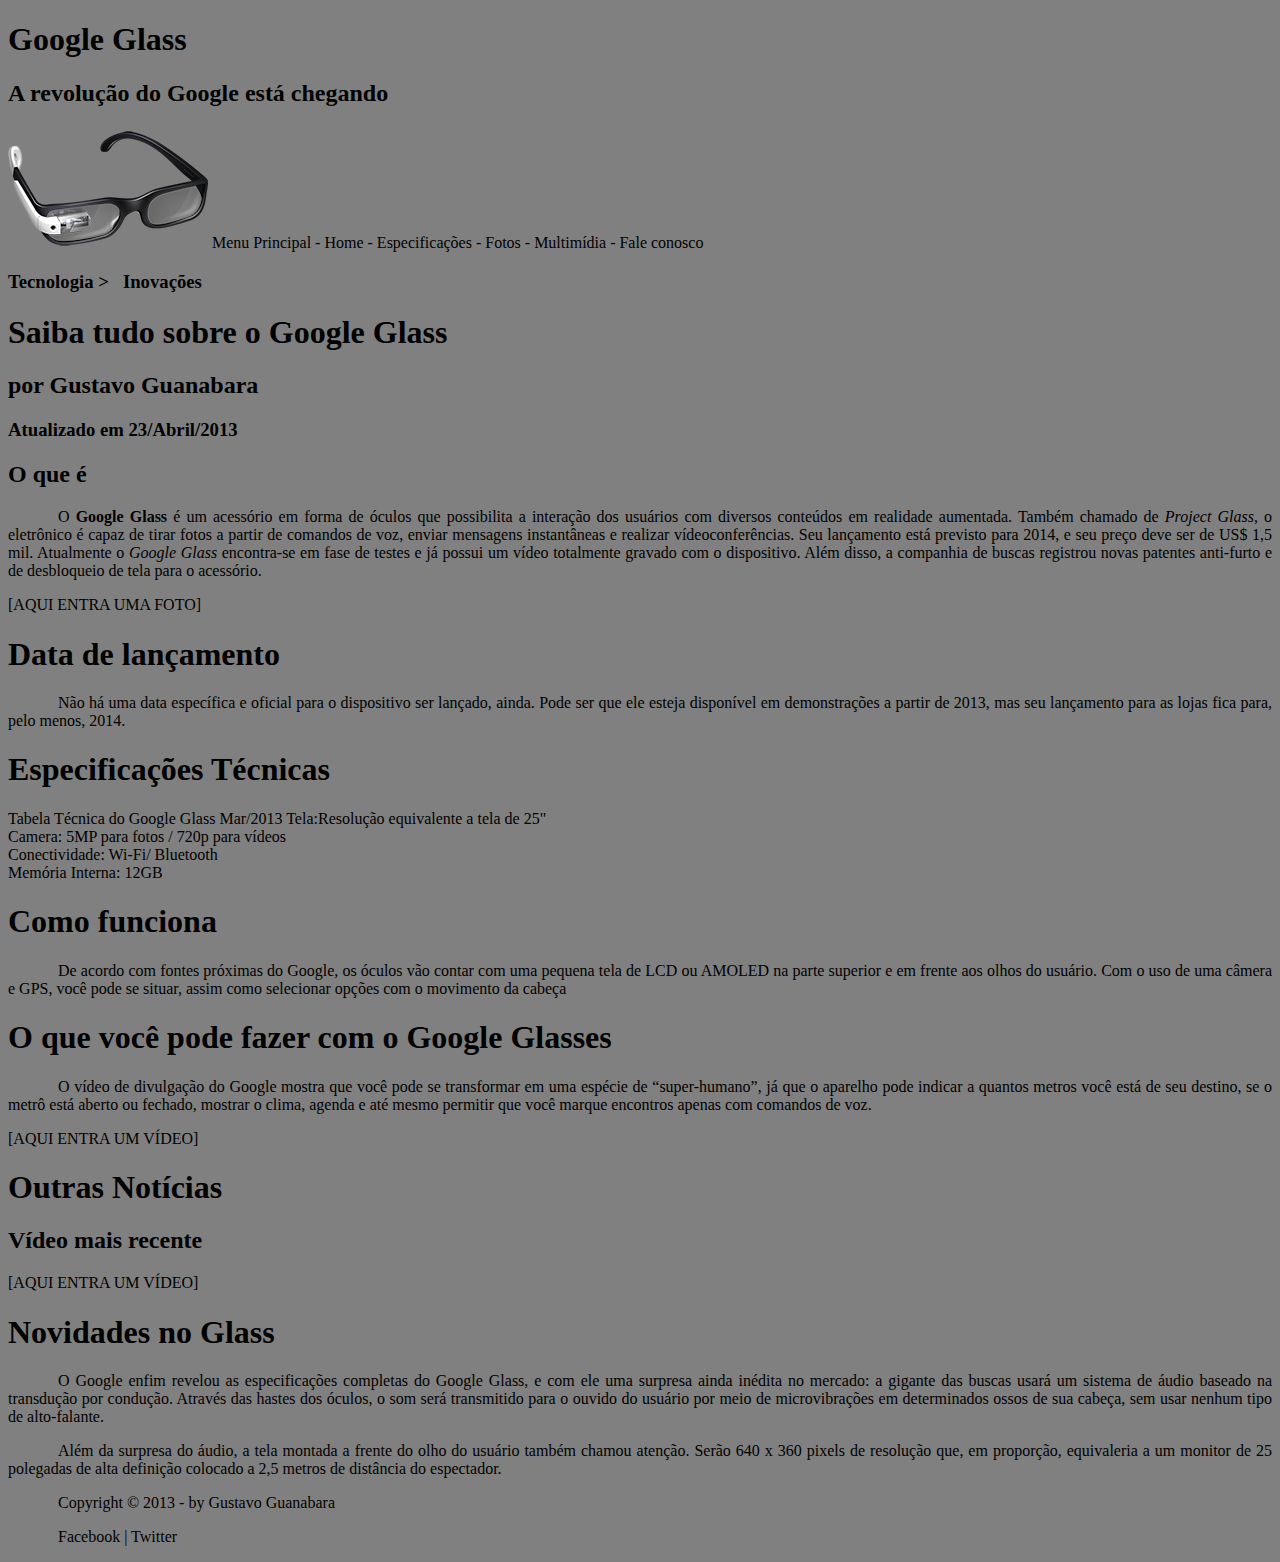
==== Programacao Web/Curso em video/curso-html5-pacote01/projeto-glass-html5/index.html @ 4887062a "Atualizacao" ====
<!DOCTYPE html>
<html lang="pt-br">
<head>
	<meta charset="UTF-8">
	<title>Tudo sobre Google Glass</title>
	<style>
	body{
		background-color: gray;
	}

	p{
		text-align: justify;
		text-indent: 50px;
	}
	</style>

</head>

<body>
<div id="interface">
	<header id="cabecalho">
	<hgroup>
	<h1>Google Glass</h1>
	<h2>A revolução do Google está chegando</h2>
	</hgroup>
	<img src="_imagens/glass-oculos-preto-peq.png"/>

Menu Principal
- Home
- Especificações
- Fotos
- Multimídia
- Fale conosco
	</header>
<hgroup>
<h3>Tecnologia > &nbsp; Inovações</h3>
<h1>Saiba tudo sobre o Google Glass</h1>
<h2>por Gustavo Guanabara</h2>
<h3>Atualizado em 23/Abril/2013</h3>
</hgroup>

<h2>O que é</h2>
<p>O <span style="font-weight: bolder;">Google Glass</span> é um acessório em forma de óculos que possibilita a interação dos usuários com diversos conteúdos em realidade aumentada. Também chamado de <i>Project Glass</i>, o eletrônico é capaz de tirar fotos a partir de comandos de voz, enviar mensagens instantâneas e realizar vídeoconferências. Seu lançamento está previsto para 2014, e seu preço deve ser de US$ 1,5 mil. Atualmente o <em>Google Glass</em> encontra-se em fase de testes e já possui um vídeo totalmente gravado com o dispositivo. Além disso, a companhia de buscas registrou novas patentes anti-furto e de desbloqueio de tela para o acessório.</p>

[AQUI ENTRA UMA FOTO]

<h1>Data de lançamento</h1>
<p>Não há uma data específica e oficial para o dispositivo ser lançado, ainda. Pode ser que ele esteja disponível em demonstrações a partir de 2013, mas seu lançamento para as lojas fica para, pelo menos, 2014.</p>

<h1>Especificações Técnicas</h1>
Tabela Técnica do Google Glass Mar/2013

Tela:Resolução equivalente a tela de 25"
</br>Camera: 5MP para fotos / 720p para vídeos
</br>Conectividade: Wi-Fi/ Bluetooth
</br>Memória Interna: 12GB</p>

<h1>Como funciona</h1>
<p>De acordo com fontes próximas do Google, os óculos vão contar com uma pequena tela de LCD ou AMOLED na parte superior e em frente aos olhos do usuário. Com o uso de uma câmera e GPS, você pode se situar, assim como selecionar opções com o movimento da cabeça</p>

<h1>O que você pode fazer com o Google Glasses</h1>
<p>O vídeo de divulgação do Google mostra que você pode se transformar em uma espécie de “super-<wbr/>humano”, já que o aparelho pode indicar a quantos metros você está de seu destino, se o metrô está aberto ou fechado, mostrar o clima, agenda e até mesmo permitir que você marque encontros apenas com comandos de voz.</p>

[AQUI ENTRA UM VÍDEO]

<h1>Outras Notícias</h1>
<h2>Vídeo mais recente</h2>

[AQUI ENTRA UM VÍDEO]

<h1>Novidades no Glass</h1>
<p>O Google enfim revelou as especificações completas do Google Glass, e com ele uma surpresa ainda inédita no mercado: a gigante das buscas usará um sistema de áudio baseado na transdução por condução. Através das hastes dos óculos, o som será transmitido para o ouvido do usuário por meio de microvibrações em determinados ossos de sua cabeça, sem usar nenhum tipo de alto-falante.</p>

<p>Além da surpresa do áudio, a tela montada a frente do olho do usuário também chamou atenção. Serão 640 x 360 pixels de resolução que, em proporção, equivaleria a um monitor de 25 polegadas de alta definição colocado a 2,5 metros de distância do espectador.</p>

<p>Copyright &copy; 2013 - by Gustavo Guanabara</p>
<p>Facebook | Twitter </p>
</div>
</body>
</html>
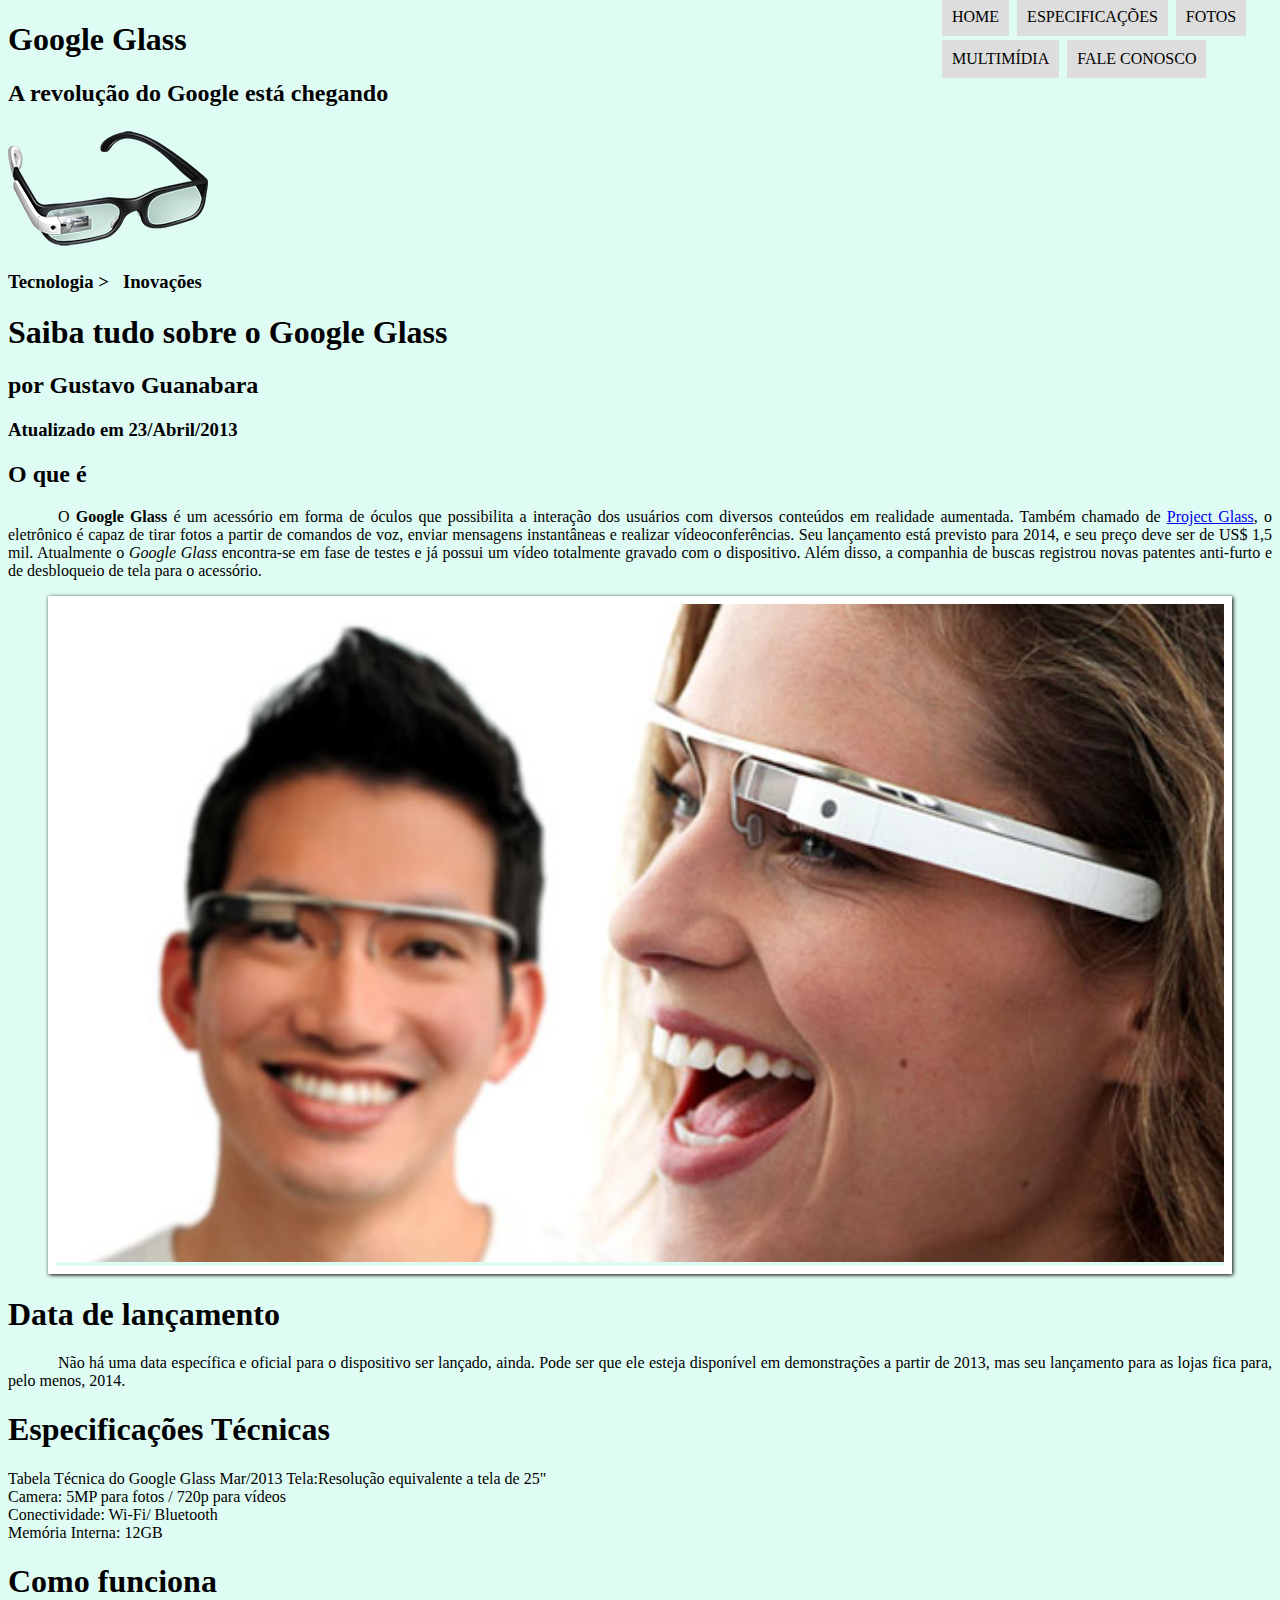
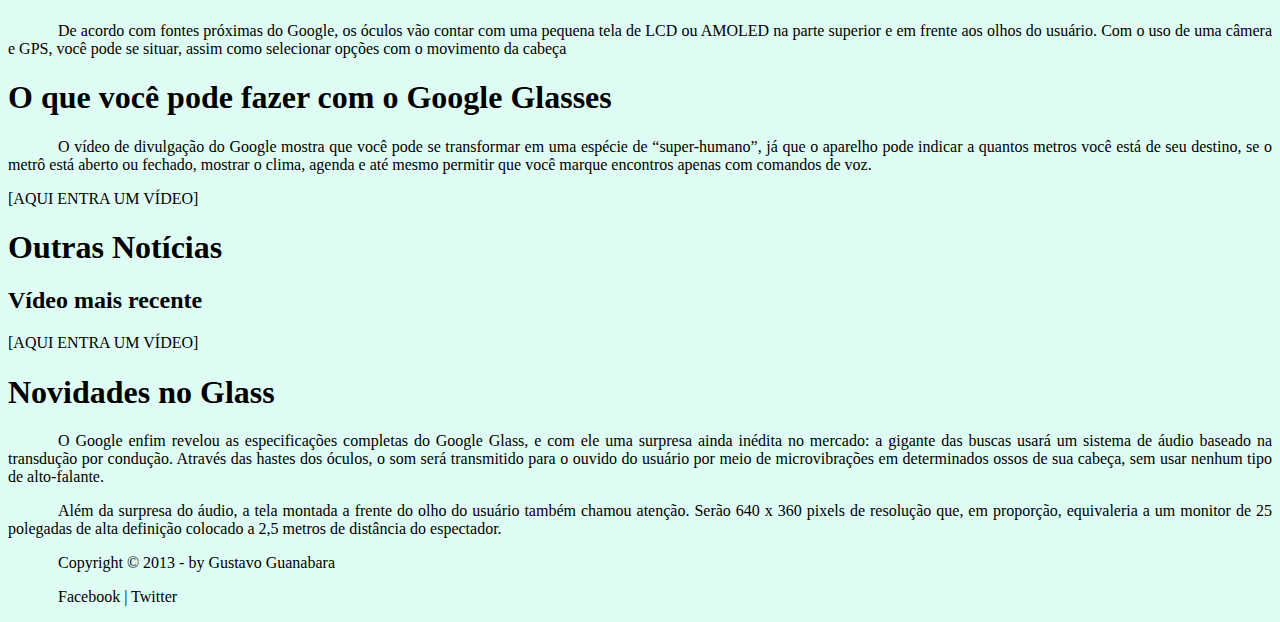
==== commit efd899b2: "Atualizacao do site do Curso em video" ====
--- a/Programacao Web/Curso em video/curso-html5-pacote01/projeto-glass-html5/index.html
+++ b/Programacao Web/Curso em video/curso-html5-pacote01/projeto-glass-html5/index.html
@@ -1,80 +1,80 @@
 <!DOCTYPE html>
 <html lang="pt-br">
-<head>
-	<meta charset="UTF-8">
-	<title>Tudo sobre Google Glass</title>
-	<style>
-	body{
-		background-color: gray;
-	}
-
-	p{
-		text-align: justify;
-		text-indent: 50px;
-	}
-	</style>
-
-</head>
+	<head>
+		<meta charset="UTF-8">
+		<title>Tudo sobre Google Glass</title>
+		<link rel="stylesheet" type="text/css" href="_css/estilo.css"/>
+	</head>
 
 <body>
-<div id="interface">
-	<header id="cabecalho">
-	<hgroup>
-	<h1>Google Glass</h1>
-	<h2>A revolução do Google está chegando</h2>
-	</hgroup>
-	<img src="_imagens/glass-oculos-preto-peq.png"/>
+	<div id="interface">
+		<header id="cabecalho">
+			<hgroup>
+				<h1>Google Glass</h1>
+				<h2>A revolução do Google está chegando</h2>
+				</hgroup>
+				<img src="_imagens/glass-oculos-preto-peq.png"/>
 
-Menu Principal
-- Home
-- Especificações
-- Fotos
-- Multimídia
-- Fale conosco
-	</header>
-<hgroup>
-<h3>Tecnologia > &nbsp; Inovações</h3>
-<h1>Saiba tudo sobre o Google Glass</h1>
-<h2>por Gustavo Guanabara</h2>
-<h3>Atualizado em 23/Abril/2013</h3>
-</hgroup>
+			<nav id="menu">
+				<h1>Menu Principal</h1>
+				<ul>
+					<li><a href="index.html">Home</a></li>
+					<li><a href="specs.html">Especificações</a></li>
+					<li><a href="fotos.html">Fotos</a></li>
+					<li><a href="multimidia.html">Multimídia</a></li>
+					<li><a href="fale-conosco.html">Fale conosco</a></li>
+				</ul>
+			</nav>
+		</header>
+		<hgroup>
+			<h3>Tecnologia > &nbsp; Inovações</h3>
+			<h1>Saiba tudo sobre o Google Glass</h1>
+			<h2>por Gustavo Guanabara</h2>
+			<h3>Atualizado em 23/Abril/2013</h3>
+		</hgroup>
+			<h2>O que é</h2>
+			<p>O <span style="font-weight: bolder;">Google Glass</span> é um acessório em forma de óculos que possibilita a interação dos usuários com diversos conteúdos em realidade aumentada. Também chamado de <a href="http://glass.google.com" target="_blank">Project Glass</a>, o eletrônico é capaz de tirar fotos a partir de comandos de voz, enviar mensagens instantâneas e realizar vídeoconferências. Seu lançamento está previsto para 2014, e seu preço deve ser de US$ 1,5 mil. Atualmente o <em>Google Glass</em> encontra-se em fase de testes e já possui um vídeo totalmente gravado com o dispositivo. Além disso, a companhia de buscas registrou novas patentes anti-furto e de desbloqueio de tela para o acessório.
+			</p>
 
-<h2>O que é</h2>
-<p>O <span style="font-weight: bolder;">Google Glass</span> é um acessório em forma de óculos que possibilita a interação dos usuários com diversos conteúdos em realidade aumentada. Também chamado de <i>Project Glass</i>, o eletrônico é capaz de tirar fotos a partir de comandos de voz, enviar mensagens instantâneas e realizar vídeoconferências. Seu lançamento está previsto para 2014, e seu preço deve ser de US$ 1,5 mil. Atualmente o <em>Google Glass</em> encontra-se em fase de testes e já possui um vídeo totalmente gravado com o dispositivo. Além disso, a companhia de buscas registrou novas patentes anti-furto e de desbloqueio de tela para o acessório.</p>
+			<figure class = "foto-legenda">
+				<img src = "_imagens/glass-quadro-homem-mulher.jpg"/>
+				<figcaption>
+					<h3>Google Glass<h3/>
+					<p>Uma nova maneira de ver o mundo.<p/>	
+				</figcaption>
+			</figure>
 
-[AQUI ENTRA UMA FOTO]
+			<h1>Data de lançamento</h1>
+			<p>Não há uma data específica e oficial para o dispositivo ser lançado, ainda. Pode 	ser que ele esteja disponível em demonstrações a partir de 2013, mas seu lançamento 	para as lojas fica para, pelo menos, 2014.</p>
 
-<h1>Data de lançamento</h1>
-<p>Não há uma data específica e oficial para o dispositivo ser lançado, ainda. Pode ser que ele esteja disponível em demonstrações a partir de 2013, mas seu lançamento para as lojas fica para, pelo menos, 2014.</p>
+			<h1>Especificações Técnicas</h1>
+			Tabela Técnica do Google Glass Mar/2013
 
-<h1>Especificações Técnicas</h1>
-Tabela Técnica do Google Glass Mar/2013
+			Tela:Resolução equivalente a tela de 25"
+			</br>Camera: 5MP para fotos / 720p para vídeos
+			</br>Conectividade: Wi-Fi/ Bluetooth
+			</br>Memória Interna: 12GB</p>
 
-Tela:Resolução equivalente a tela de 25"
-</br>Camera: 5MP para fotos / 720p para vídeos
-</br>Conectividade: Wi-Fi/ Bluetooth
-</br>Memória Interna: 12GB</p>
+			<h1>Como funciona</h1>
+			<p>De acordo com fontes próximas do Google, os óculos vão contar com uma pequena tela de LCD ou AMOLED na parte superior e em frente aos olhos do usuário. Com o uso de uma câmera e GPS, você pode se situar, assim como selecionar opções com o movimento da cabeça</p>
 
-<h1>Como funciona</h1>
-<p>De acordo com fontes próximas do Google, os óculos vão contar com uma pequena tela de LCD ou AMOLED na parte superior e em frente aos olhos do usuário. Com o uso de uma câmera e GPS, você pode se situar, assim como selecionar opções com o movimento da cabeça</p>
+			<h1>O que você pode fazer com o Google Glasses</h1>
+			<p>O vídeo de divulgação do Google mostra que você pode se transformar em uma espécie de “super-<wbr/>humano”, já que o aparelho pode indicar a quantos metros você está de seu destino, se o metrô está aberto ou fechado, mostrar o clima, agenda e até mesmo permitir que você marque encontros apenas com comandos de voz.</p>
 
-<h1>O que você pode fazer com o Google Glasses</h1>
-<p>O vídeo de divulgação do Google mostra que você pode se transformar em uma espécie de “super-<wbr/>humano”, já que o aparelho pode indicar a quantos metros você está de seu destino, se o metrô está aberto ou fechado, mostrar o clima, agenda e até mesmo permitir que você marque encontros apenas com comandos de voz.</p>
+			[AQUI ENTRA UM VÍDEO]
 
-[AQUI ENTRA UM VÍDEO]
+			<h1>Outras Notícias</h1>
+			<h2>Vídeo mais recente</h2>
 
-<h1>Outras Notícias</h1>
-<h2>Vídeo mais recente</h2>
+			[AQUI ENTRA UM VÍDEO]
 
-[AQUI ENTRA UM VÍDEO]
+			<h1>Novidades no Glass</h1>
+			<p>O Google enfim revelou as especificações completas do Google Glass, e com ele uma surpresa ainda inédita no mercado: a gigante das buscas usará um sistema de áudio baseado na transdução por condução. Através das hastes dos óculos, o som será transmitido para o ouvido do usuário por meio de microvibrações em determinados ossos de sua cabeça, sem usar nenhum tipo de alto-falante.</p>
 
-<h1>Novidades no Glass</h1>
-<p>O Google enfim revelou as especificações completas do Google Glass, e com ele uma surpresa ainda inédita no mercado: a gigante das buscas usará um sistema de áudio baseado na transdução por condução. Através das hastes dos óculos, o som será transmitido para o ouvido do usuário por meio de microvibrações em determinados ossos de sua cabeça, sem usar nenhum tipo de alto-falante.</p>
+			<p>Além da surpresa do áudio, a tela montada a frente do olho do usuário também chamou atenção. Serão 640 x 360 pixels de resolução que, em proporção, equivaleria a um monitor de 25 polegadas de alta definição colocado a 2,5 metros de distância do espectador.</p>
 
-<p>Além da surpresa do áudio, a tela montada a frente do olho do usuário também chamou atenção. Serão 640 x 360 pixels de resolução que, em proporção, equivaleria a um monitor de 25 polegadas de alta definição colocado a 2,5 metros de distância do espectador.</p>
-
-<p>Copyright &copy; 2013 - by Gustavo Guanabara</p>
-<p>Facebook | Twitter </p>
-</div>
-</body>
+			<p>Copyright &copy; 2013 - by Gustavo Guanabara</p>
+			<p>Facebook | Twitter </p>
+		</div>
+	</body>
 </html>--- a/Programacao Web/Curso em video/curso-html5-pacote01/projeto-glass-html5/_css/estilo.css
+++ b/Programacao Web/Curso em video/curso-html5-pacote01/projeto-glass-html5/_css/estilo.css
@@ -0,0 +1,76 @@
+@charset "UTF-8";
+
+body{
+ 		background-color: hsl(165, 81%, 93%);
+ }
+
+p{
+		text-align: justify;
+		text-indent: 50px;
+}
+
+/*Formatação de imagens com legendas*/
+figure.foto-legenda {
+	position: relative;
+  border: 8px solid white;
+  box-shadow: 1px 1px 4px black;
+}
+figure.foto-legenda img{
+	width: 100%;
+	height: 100%
+}
+
+figure.foto-legenda figcaption{
+	opacity: 0;
+	position: absolute;
+	top: 0px;
+	background-color: rgba(0,0,0,.4);
+	color: white;
+	width: 100%;
+	height: 100%;
+	padding: 10px; 
+	box-sizing: border-box;	
+	transition: opacity 1s;
+}
+
+figure.foto-legenda:hover figcaption{
+	opacity: 1;
+}
+
+/*Formatação do menu*/
+nav#menu {
+	display: block;
+}
+
+nav#menu ul {
+	list-style: none;
+	text-transform: uppercase;
+	position: absolute;
+	top: -20px;
+	left: 900px;
+}
+
+nav#menu li {
+	display: inline-block;
+	background-color: #dddddd;
+	padding: 10px;
+	margin: 2px;
+	transition: background-color 1s;
+}
+
+nav#menu h1{
+	display: none;
+}
+
+nav#menu li:hover{
+	background-color: #606060;
+}
+nav#menu a {
+	color: #000000;
+	text-decoration: none;
+}
+
+nav#menu a:hover{
+	color: #ffffff;
+	text-decoration: underline;
+}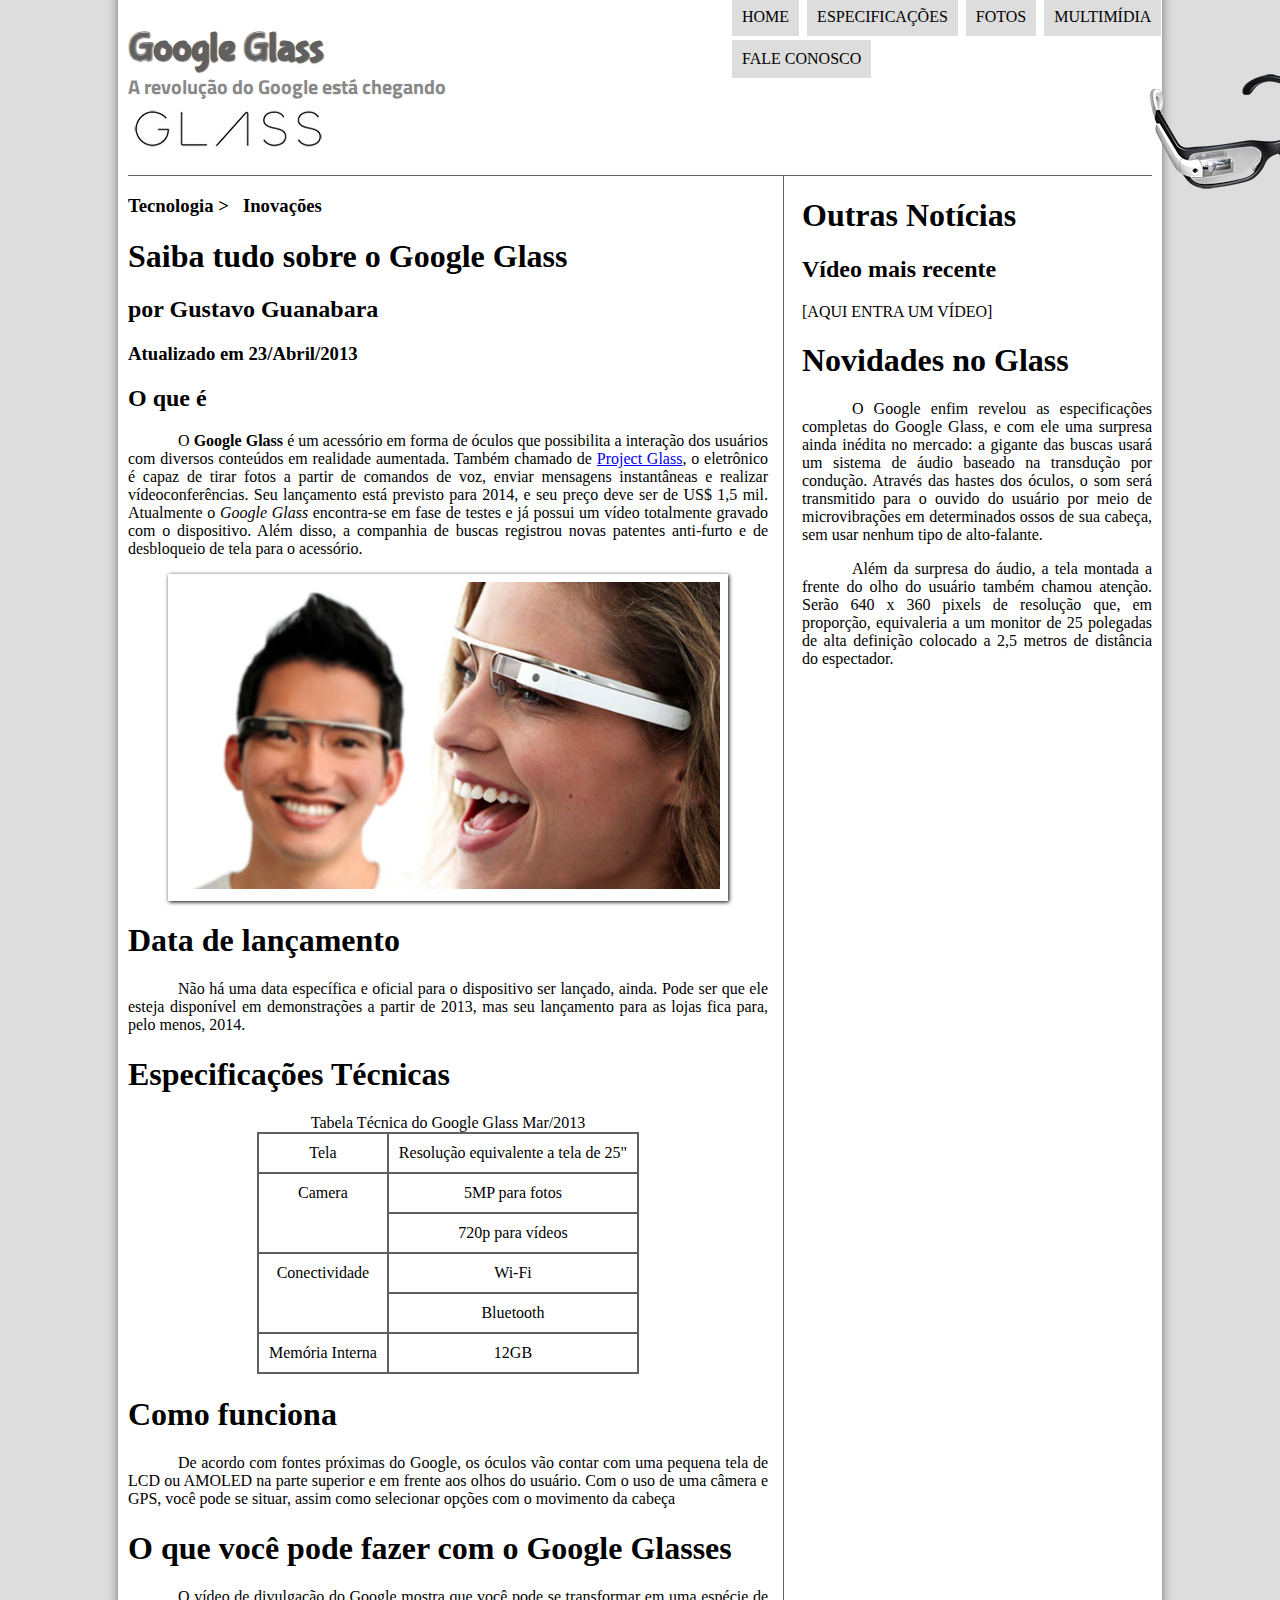
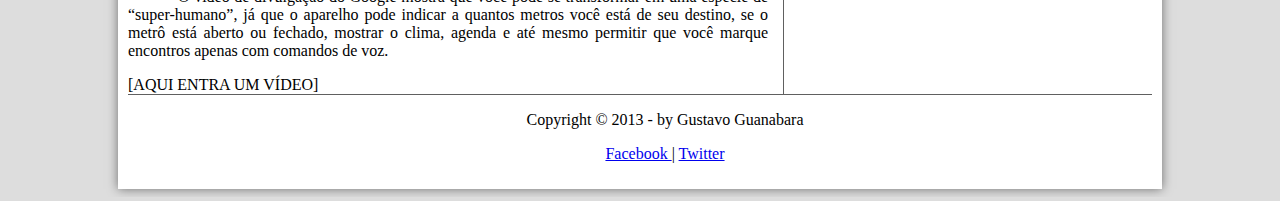
==== commit 4a51e9c0: "Formatacao dos dados, inclusao de tabelas, rodape etc..." ====
--- a/Programacao Web/Curso em video/curso-html5-pacote01/projeto-glass-html5/index.html
+++ b/Programacao Web/Curso em video/curso-html5-pacote01/projeto-glass-html5/index.html
@@ -1,6 +1,6 @@
 <!DOCTYPE html>
 <html lang="pt-br">
-	<head>
+<head>
 		<meta charset="UTF-8">
 		<title>Tudo sobre Google Glass</title>
 		<link rel="stylesheet" type="text/css" href="_css/estilo.css"/>
@@ -13,7 +13,7 @@
 				<h1>Google Glass</h1>
 				<h2>A revolução do Google está chegando</h2>
 				</hgroup>
-				<img src="_imagens/glass-oculos-preto-peq.png"/>
+				<img id="icone" src="_imagens/glass-oculos-preto-peq.png"/>
 
 			<nav id="menu">
 				<h1>Menu Principal</h1>
@@ -26,6 +26,7 @@
 				</ul>
 			</nav>
 		</header>
+		<section id="corpo">
 		<hgroup>
 			<h3>Tecnologia > &nbsp; Inovações</h3>
 			<h1>Saiba tudo sobre o Google Glass</h1>
@@ -48,12 +49,16 @@
 			<p>Não há uma data específica e oficial para o dispositivo ser lançado, ainda. Pode 	ser que ele esteja disponível em demonstrações a partir de 2013, mas seu lançamento 	para as lojas fica para, pelo menos, 2014.</p>
 
 			<h1>Especificações Técnicas</h1>
-			Tabela Técnica do Google Glass Mar/2013
+			<table id="tabelaspec">
+			<caption> Tabela Técnica do Google Glass Mar/2013 </caption>
 
-			Tela:Resolução equivalente a tela de 25"
-			</br>Camera: 5MP para fotos / 720p para vídeos
-			</br>Conectividade: Wi-Fi/ Bluetooth
-			</br>Memória Interna: 12GB</p>
+			<tr><td>Tela</td><td>Resolução equivalente a tela de 25"</td></tr>
+			<tr><td rowspan="2">Camera</td><td>5MP para fotos</td></tr>
+			<tr><td> 720p para vídeos</td></tr>
+			<tr><td rowspan="2">Conectividade</td><td>Wi-Fi</td></tr>
+			<tr><td>Bluetooth</td></tr>
+			<tr><td>Memória Interna</td><td> 12GB</td></tr>
+			</table>
 
 			<h1>Como funciona</h1>
 			<p>De acordo com fontes próximas do Google, os óculos vão contar com uma pequena tela de LCD ou AMOLED na parte superior e em frente aos olhos do usuário. Com o uso de uma câmera e GPS, você pode se situar, assim como selecionar opções com o movimento da cabeça</p>
@@ -62,7 +67,8 @@
 			<p>O vídeo de divulgação do Google mostra que você pode se transformar em uma espécie de “super-<wbr/>humano”, já que o aparelho pode indicar a quantos metros você está de seu destino, se o metrô está aberto ou fechado, mostrar o clima, agenda e até mesmo permitir que você marque encontros apenas com comandos de voz.</p>
 
 			[AQUI ENTRA UM VÍDEO]
-
+			</section>
+			<aside id="lateral">
 			<h1>Outras Notícias</h1>
 			<h2>Vídeo mais recente</h2>
 
@@ -72,9 +78,13 @@
 			<p>O Google enfim revelou as especificações completas do Google Glass, e com ele uma surpresa ainda inédita no mercado: a gigante das buscas usará um sistema de áudio baseado na transdução por condução. Através das hastes dos óculos, o som será transmitido para o ouvido do usuário por meio de microvibrações em determinados ossos de sua cabeça, sem usar nenhum tipo de alto-falante.</p>
 
 			<p>Além da surpresa do áudio, a tela montada a frente do olho do usuário também chamou atenção. Serão 640 x 360 pixels de resolução que, em proporção, equivaleria a um monitor de 25 polegadas de alta definição colocado a 2,5 metros de distância do espectador.</p>
+			</aside>
 
+			<footer id="rodape">
 			<p>Copyright &copy; 2013 - by Gustavo Guanabara</p>
-			<p>Facebook | Twitter </p>
+			<p><a href="http://facebook.com.br" target="_blank">Facebook </a>| 
+			<a href="http://twiter.com.br" target="_blank">Twitter </a></p>
+			</footer>
 		</div>
 	</body>
 </html>--- a/Programacao Web/Curso em video/curso-html5-pacote01/projeto-glass-html5/_css/estilo.css
+++ b/Programacao Web/Curso em video/curso-html5-pacote01/projeto-glass-html5/_css/estilo.css
@@ -1,7 +1,12 @@
 @charset "UTF-8";
+@import 'https://fonts.googleapis.com/css?family=Titillium+Web';
+@font-face{
+	font-family: 'FonteLogo';
+	src: url("../_fonts/bubblegum-sans-regular.otf");
+}
 
 body{
- 		background-color: hsl(165, 81%, 93%);
+ 		background-color: #dddddd;
  }
 
 p{
@@ -47,7 +52,7 @@
 	text-transform: uppercase;
 	position: absolute;
 	top: -20px;
-	left: 900px;
+	left: 690px;
 }
 
 nav#menu li {
@@ -73,4 +78,109 @@
 nav#menu a:hover{
 	color: #ffffff;
 	text-decoration: underline;
-}+}
+
+div#interface{
+	width: 1024px;
+	background-color: #ffffff;
+	margin: -20px auto 0px auto;
+	box-shadow: 0px 0px 10px rgba(0,0,0,.5);
+	padding: 10px; /* ou 10px ajusta todas 10px*/
+}
+/*Formatação Cabecalho**/
+header#cabecalho img#icone{
+	position: absolute;
+	left: 1150px; 
+	top: 70px;
+}
+
+header#cabecalho{
+	border-bottom: 1px #606060 solid;
+	height: 150px;
+	background: url("../_imagens/glass-logo-peq.jpg") no-repeat 0px 80px;
+
+}
+
+header#cabecalho h1{
+	font-family: FonteLogo, sans-serif;
+	font-size: 30pt;
+	color: #606060;
+	text-shadow: 1px 1px 1px rgba(0,0,0,.6);
+	padding: 0px;
+	margin-bottom: 0px;
+}
+
+header#cabecalho h2{
+	font-family: 'Titillium Web', sans-serif;
+	font-size: 15pt;
+	color: #888888;
+	padding: 0px;
+	margin-top: 0px;
+}
+
+/*Formatação da parte principal da pagina**/
+section#corpo{
+	display: block;
+	width: 640px;
+	float: left;/*deixar o corpo do conteudo a esquerda*/
+	border-right: 1px solid #606060; 
+	padding-right: 15px;
+}
+/*Formatação da tabela**/
+table#tabelaspec{
+	border: 1px solid #606060;
+	border-spacing: 0px;
+	margin-left: auto;
+	margin-right: auto;
+}
+
+table#tabelaspec td {
+	border: 1px solid #606060;
+	padding: 10px;
+	text-align: center;
+	vertical-align: top;
+}
+
+aside#lateral{
+	display: block;
+	width: 350px;
+	float: right;
+}
+
+footer#rodape{
+	clear: both;
+	border-top: 1px solid #606060;
+}
+
+footer#rodape p {
+	text-align: center;
+}
+
+
+
+
+
+
+
+
+
+
+
+
+
+
+
+
+
+
+
+
+
+
+
+
+
+
+
+
+
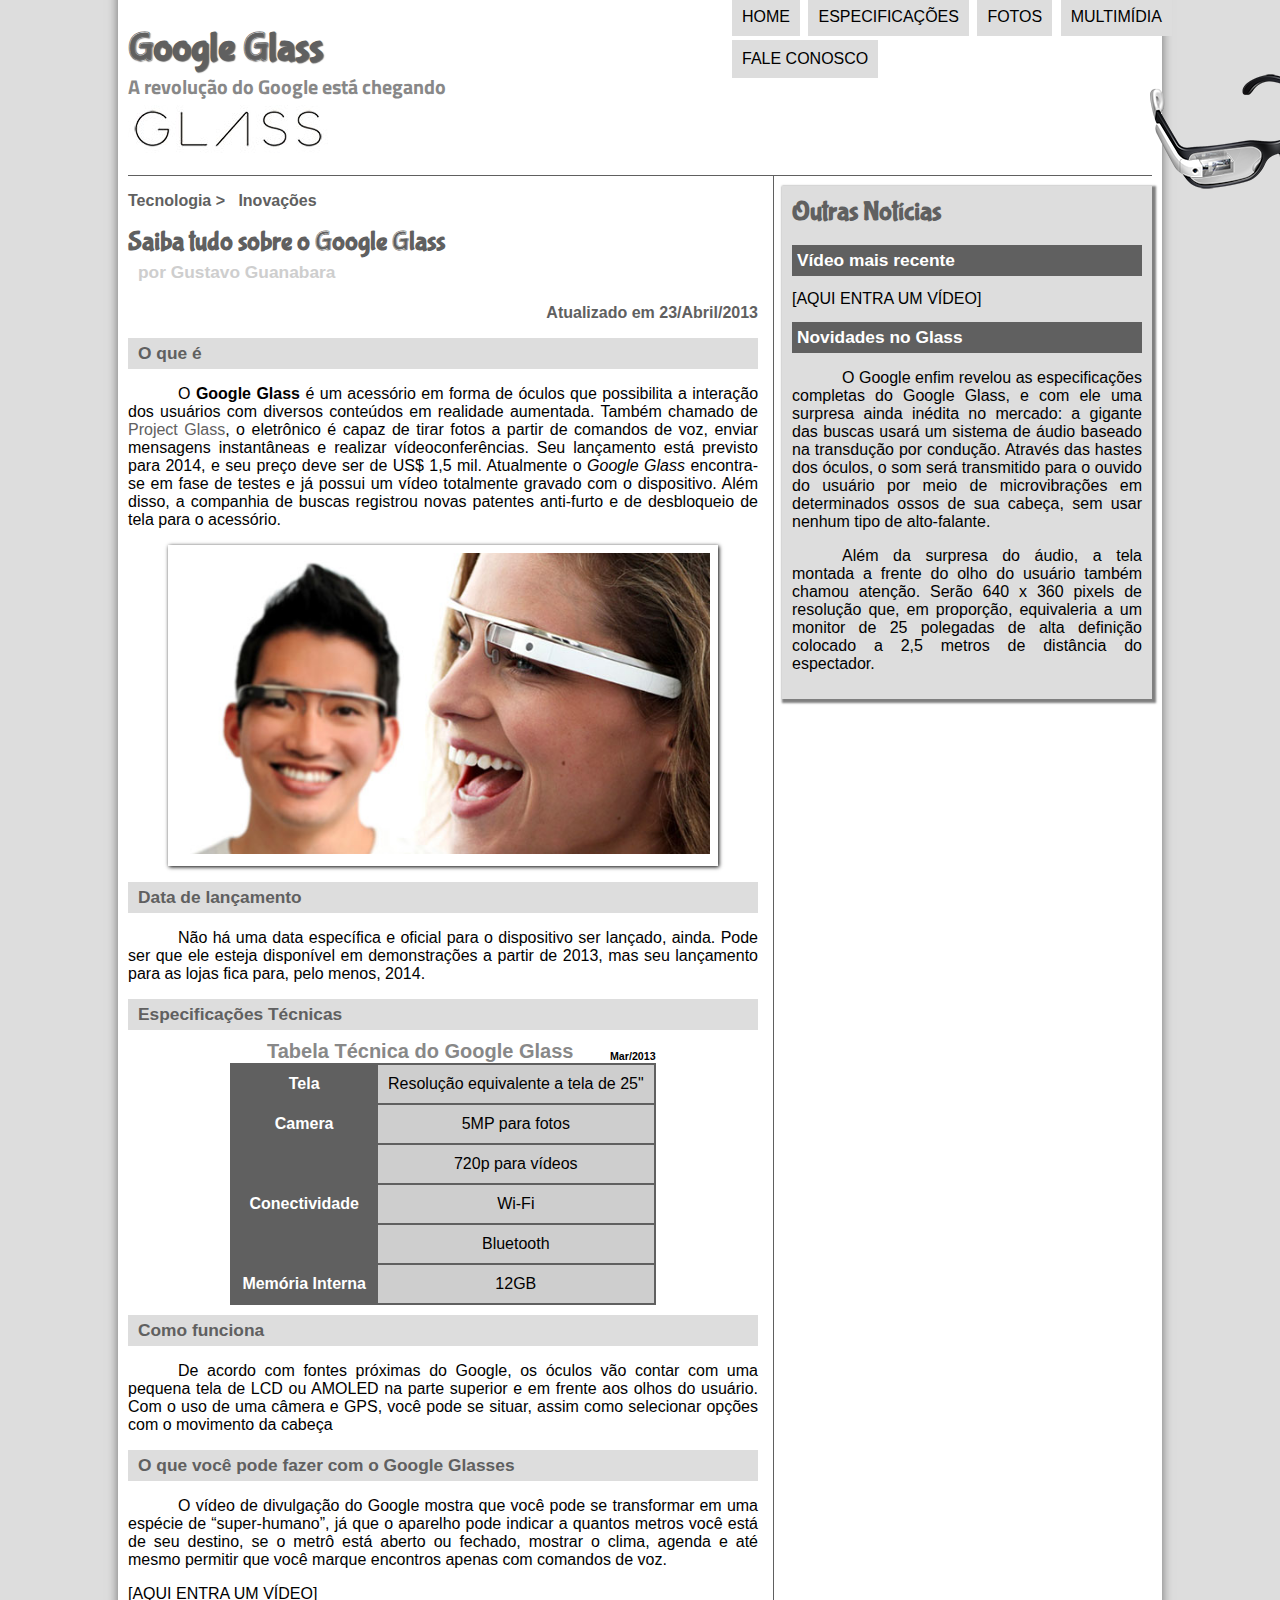
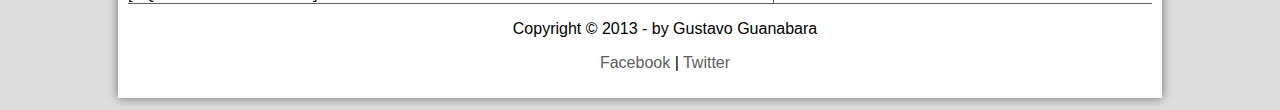
==== commit b5a66e5b: "Atualizacao do Projeto Curso em video" ====
--- a/Programacao Web/Curso em video/curso-html5-pacote01/projeto-glass-html5/index.html
+++ b/Programacao Web/Curso em video/curso-html5-pacote01/projeto-glass-html5/index.html
@@ -27,12 +27,15 @@
 			</nav>
 		</header>
 		<section id="corpo">
+		<article id="noticia-principal">
+		<header id="cabecalho-artigo">
 		<hgroup>
 			<h3>Tecnologia > &nbsp; Inovações</h3>
 			<h1>Saiba tudo sobre o Google Glass</h1>
 			<h2>por Gustavo Guanabara</h2>
-			<h3>Atualizado em 23/Abril/2013</h3>
+			<h3 class="direita">Atualizado em 23/Abril/2013</h3>
 		</hgroup>
+		</header>
 			<h2>O que é</h2>
 			<p>O <span style="font-weight: bolder;">Google Glass</span> é um acessório em forma de óculos que possibilita a interação dos usuários com diversos conteúdos em realidade aumentada. Também chamado de <a href="http://glass.google.com" target="_blank">Project Glass</a>, o eletrônico é capaz de tirar fotos a partir de comandos de voz, enviar mensagens instantâneas e realizar vídeoconferências. Seu lançamento está previsto para 2014, e seu preço deve ser de US$ 1,5 mil. Atualmente o <em>Google Glass</em> encontra-se em fase de testes e já possui um vídeo totalmente gravado com o dispositivo. Além disso, a companhia de buscas registrou novas patentes anti-furto e de desbloqueio de tela para o acessório.
 			</p>
@@ -45,28 +48,28 @@
 				</figcaption>
 			</figure>
 
-			<h1>Data de lançamento</h1>
+			<h2>Data de lançamento</h2>
 			<p>Não há uma data específica e oficial para o dispositivo ser lançado, ainda. Pode 	ser que ele esteja disponível em demonstrações a partir de 2013, mas seu lançamento 	para as lojas fica para, pelo menos, 2014.</p>
 
-			<h1>Especificações Técnicas</h1>
+			<h2>Especificações Técnicas</h2>
 			<table id="tabelaspec">
-			<caption> Tabela Técnica do Google Glass Mar/2013 </caption>
-
-			<tr><td>Tela</td><td>Resolução equivalente a tela de 25"</td></tr>
-			<tr><td rowspan="2">Camera</td><td>5MP para fotos</td></tr>
-			<tr><td> 720p para vídeos</td></tr>
-			<tr><td rowspan="2">Conectividade</td><td>Wi-Fi</td></tr>
-			<tr><td>Bluetooth</td></tr>
-			<tr><td>Memória Interna</td><td> 12GB</td></tr>
+			<caption> Tabela Técnica do Google Glass <span>Mar/2013 </span></caption>
+			<tr><td class="ce">Tela</td><td class="cd">Resolução equivalente a tela de 25"</td></tr>
+			<tr><td rowspan="2" class="ce">Camera</td><td class="cd">5MP para fotos</td></tr>
+			<tr><td class="cd"> 720p para vídeos</td></tr>
+			<tr><td rowspan="2" class="ce">Conectividade</td><td class="cd">Wi-Fi</td></tr>
+			<tr><td class="cd">Bluetooth</td></tr>
+			<tr><td class="ce">Memória Interna</td><td class="cd">12GB</td></tr>
 			</table>
 
-			<h1>Como funciona</h1>
+			<h2>Como funciona</h2>
 			<p>De acordo com fontes próximas do Google, os óculos vão contar com uma pequena tela de LCD ou AMOLED na parte superior e em frente aos olhos do usuário. Com o uso de uma câmera e GPS, você pode se situar, assim como selecionar opções com o movimento da cabeça</p>
 
-			<h1>O que você pode fazer com o Google Glasses</h1>
+			<h2>O que você pode fazer com o Google Glasses</h2>
 			<p>O vídeo de divulgação do Google mostra que você pode se transformar em uma espécie de “super-<wbr/>humano”, já que o aparelho pode indicar a quantos metros você está de seu destino, se o metrô está aberto ou fechado, mostrar o clima, agenda e até mesmo permitir que você marque encontros apenas com comandos de voz.</p>
 
 			[AQUI ENTRA UM VÍDEO]
+		</article>
 			</section>
 			<aside id="lateral">
 			<h1>Outras Notícias</h1>
@@ -74,7 +77,7 @@
 
 			[AQUI ENTRA UM VÍDEO]
 
-			<h1>Novidades no Glass</h1>
+			<h2>Novidades no Glass</h2>
 			<p>O Google enfim revelou as especificações completas do Google Glass, e com ele uma surpresa ainda inédita no mercado: a gigante das buscas usará um sistema de áudio baseado na transdução por condução. Através das hastes dos óculos, o som será transmitido para o ouvido do usuário por meio de microvibrações em determinados ossos de sua cabeça, sem usar nenhum tipo de alto-falante.</p>
 
 			<p>Além da surpresa do áudio, a tela montada a frente do olho do usuário também chamou atenção. Serão 640 x 360 pixels de resolução que, em proporção, equivaleria a um monitor de 25 polegadas de alta definição colocado a 2,5 metros de distância do espectador.</p>
--- a/Programacao Web/Curso em video/curso-html5-pacote01/projeto-glass-html5/_css/estilo.css
+++ b/Programacao Web/Curso em video/curso-html5-pacote01/projeto-glass-html5/_css/estilo.css
@@ -7,11 +7,21 @@
 
 body{
  		background-color: #dddddd;
+ 		font-family: Arial, sans-serif;
+ 		color: rgba(0,0,0,1);
  }
 
 p{
 		text-align: justify;
 		text-indent: 50px;
+}
+
+a{
+	color: #606060;
+	text-decoration: none;
+}
+a:hover{
+	text-decoration: underline;
 }
 
 /*Formatação de imagens com legendas*/
@@ -121,7 +131,7 @@
 /*Formatação da parte principal da pagina**/
 section#corpo{
 	display: block;
-	width: 640px;
+	width: 630px;
 	float: left;/*deixar o corpo do conteudo a esquerda*/
 	border-right: 1px solid #606060; 
 	padding-right: 15px;
@@ -140,11 +150,51 @@
 	text-align: center;
 	vertical-align: top;
 }
+table#tabelaspec td.ce{
+	color: #ffffff;
+	background-color: #606060;
+	vertical-align: top;
+	font-weight: bold;
+}
+
+table#tabelaspec td.cd{
+	background-color: #cecece;
+}
+
+table#tabelaspec caption{
+	color: #888888;
+	font-size: 15pt;
+	font-weight: bolder;
+}
+
+table#tabelaspec caption span{
+	display: block;
+	float: right;
+	color: #000000;
+	font-size: 8pt;
+	margin-top: 10px;
+}
 
 aside#lateral{
 	display: block;
 	width: 350px;
 	float: right;
+	background-color: #dddddd;
+	padding: 10px;
+	margin-top: 10px;
+	box-shadow: 2px 2px 2px 2px rgba(0,0,0,.5)
+}
+aside#lateral h1{
+	font-family: 'FonteLogo', sans-serif;
+	font-size: 20pt;
+	color: #606060;
+	margin-top: 0px;
+}
+aside#lateral h2{
+	background-color: #606060;
+	font-size: 13pt;
+	color: #ffffff;
+	padding: 5px;
 }
 
 footer#rodape{
@@ -156,31 +206,58 @@
 	text-align: center;
 }
 
-
-
-
-
-
-
-
-
-
-
-
-
-
-
-
-
-
-
-
-
-
-
-
-
-
-
-
-
+article#noticia-principal h2{
+	font-size: 13pt;
+	color: #606060;
+	background-color: #dddddd;
+	padding: 5px 0px 5px 10px;
+	margin: 10px 0px 10px 0px;
+}
+
+header#cabecalho-artigo h1{
+	font-family: 'FonteLogo', sans-serif;
+	font-size: 20pt;
+	color: #606060;
+	margin-bottom: 0px;
+	margin-top: 0px;
+}
+header#cabecalho-artigo h2{
+	font-size: 13pt;
+	color: #cecece;
+	background-color: #ffffff;
+	margin: 0px;
+}
+header#cabecalho-artigo h3{
+	font-size: 12pt;
+	color: #606060;
+}
+.direita{
+	text-align: right;
+}
+
+
+
+
+
+
+
+
+
+
+
+
+
+
+
+
+
+
+
+
+
+
+
+
+
+
+
